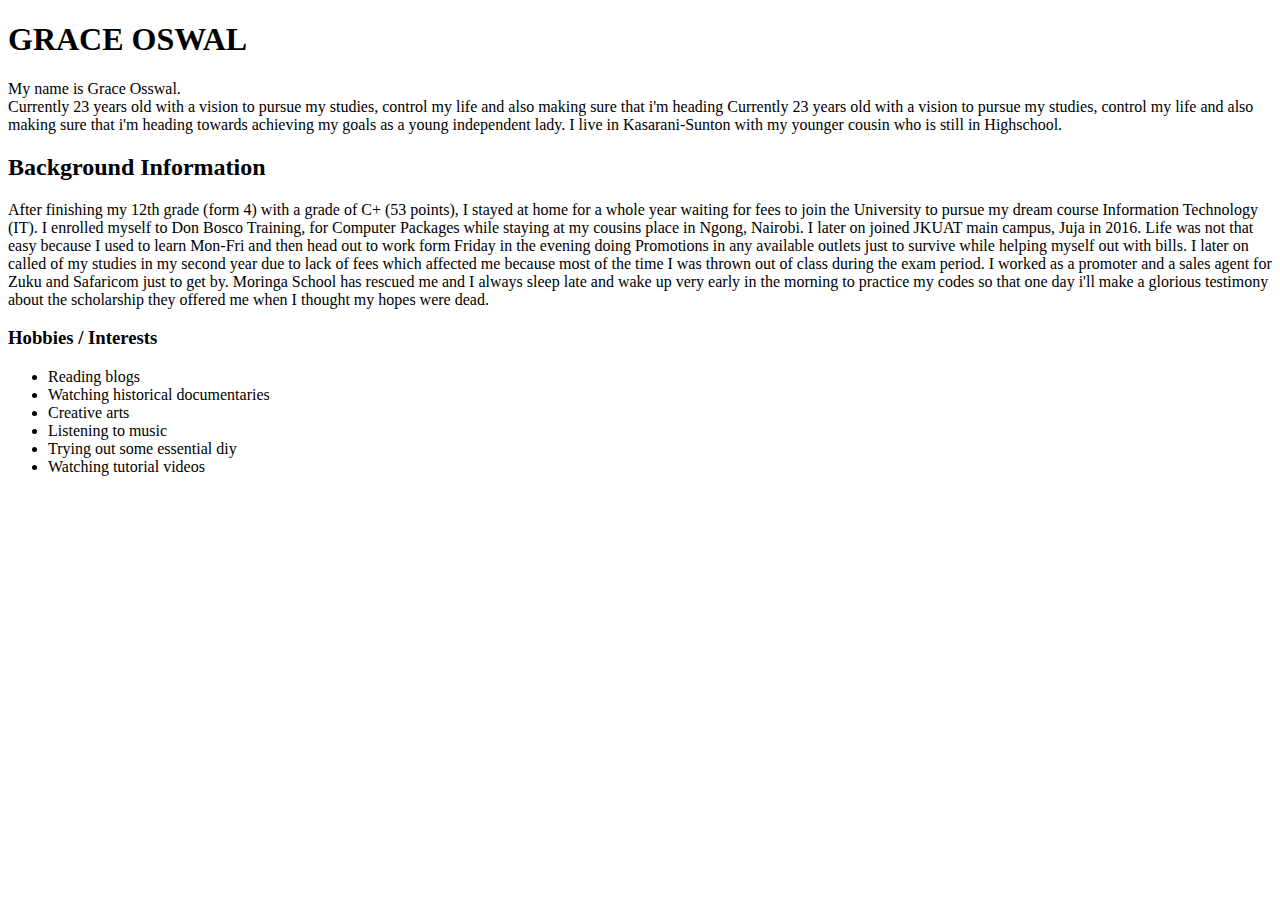
==== About me/aboutme.html @ 9657baef "add changes aboutme.html page" ====
<!DOCTYPE html>
<head>
<title> ABOUT ME </title>
	<body>
		<h1> GRACE OSWAL </h1>
			<p> My name is Grace Osswal. <br>Currently 23 years old with a vision to pursue my studies, control my life and also making sure that i'm heading
				Currently 23 years old with a vision to pursue my studies, control my life and also making sure that i'm heading
				towards achieving my goals as a young independent lady.
				I live in Kasarani-Sunton with my younger cousin who is still in Highschool.
		<h2> Background Information </h2>
			<p> After finishing my 12th grade (form 4) with a grade of C+ (53 points), I stayed at home for a whole year waiting for fees to join 
				the University to pursue my dream course Information Technology (IT). 
				I enrolled myself to Don Bosco Training, for Computer Packages while staying at my cousins place in Ngong, Nairobi.
				I later on joined JKUAT main campus, Juja in 2016. Life was not that easy because I used to learn Mon-Fri and then head out to work form
				Friday in the evening doing Promotions in any available outlets just to survive while helping myself out with bills.
				I later on called of my studies in my second year due to lack of fees which affected me because most of the time I was thrown out of class
				during the exam period.
				I worked as a promoter and a sales agent for Zuku and Safaricom just to get by. 

				Moringa School has rescued me and I always sleep late and wake up very early in the morning to practice my codes so that one day i'll make
				a glorious testimony about the scholarship they offered me when I thought my hopes were dead.
		<h3> Hobbies / Interests </h3>
			<p> 
			<ul>
				<li> Reading blogs </li>
				<li> Watching historical documentaries </li>
				<li> Creative arts </li>
				<li> Listening to music </li>
				<li> Trying out some essential diy </li>
				<li> Watching tutorial videos </li>
			</ul>
	</body>
</html>
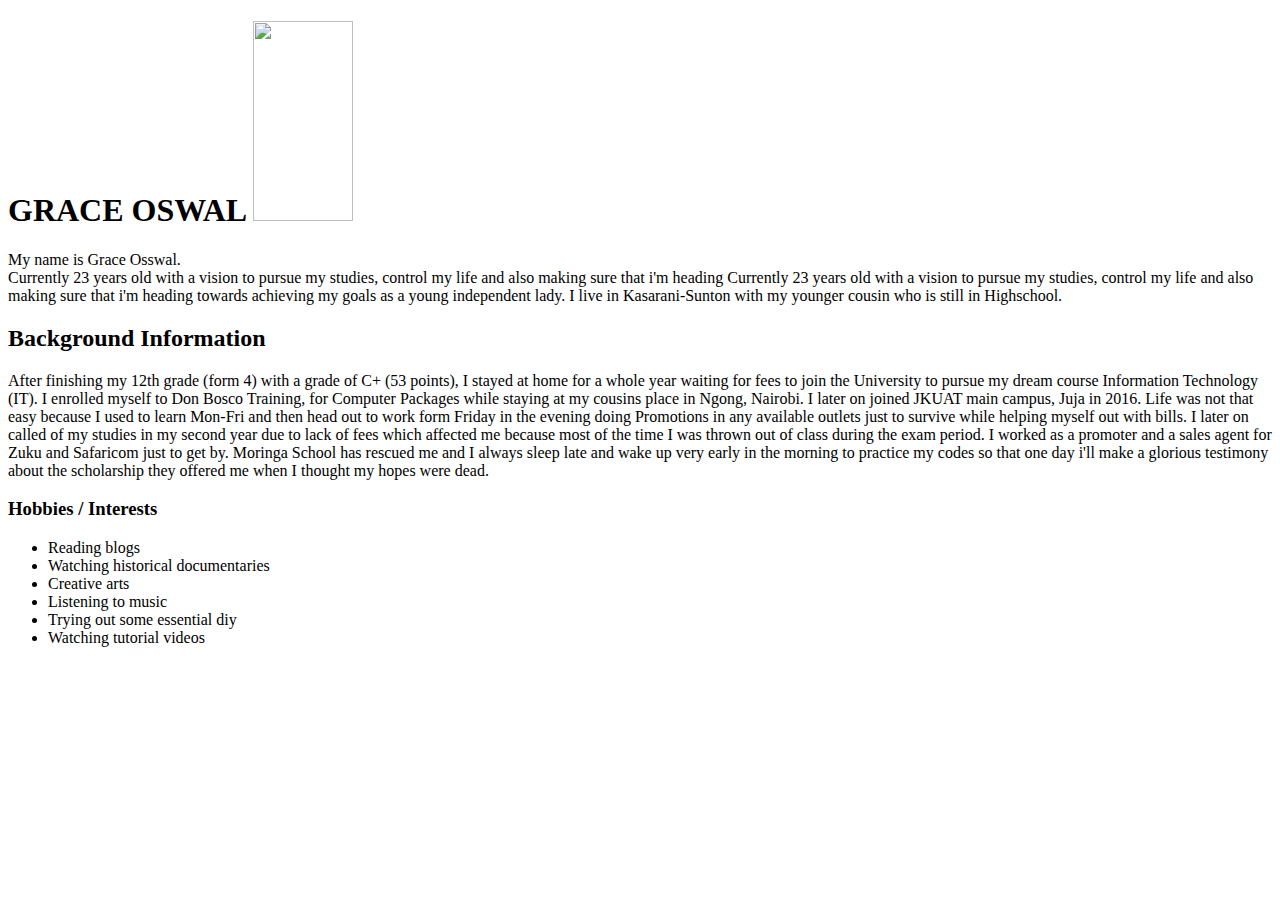
==== commit 51486667: "add to aboutme.css page" ====
--- a/About me/aboutme.html
+++ b/About me/aboutme.html
@@ -1,8 +1,10 @@
 <!DOCTYPE html>
 <head>
+<link href="./About me/aboutme.css" rel="stylesheet" type="text/css" media="all">
 <title> ABOUT ME </title>
 	<body>
-		<h1> GRACE OSWAL </h1>
+	
+		<h1> GRACE OSWAL <img src="./About me/image/ID.jpg"class="floatRight" width="100px" height="200px"></h1>
 			<p> My name is Grace Osswal. <br>Currently 23 years old with a vision to pursue my studies, control my life and also making sure that i'm heading
 				Currently 23 years old with a vision to pursue my studies, control my life and also making sure that i'm heading
 				towards achieving my goals as a young independent lady.
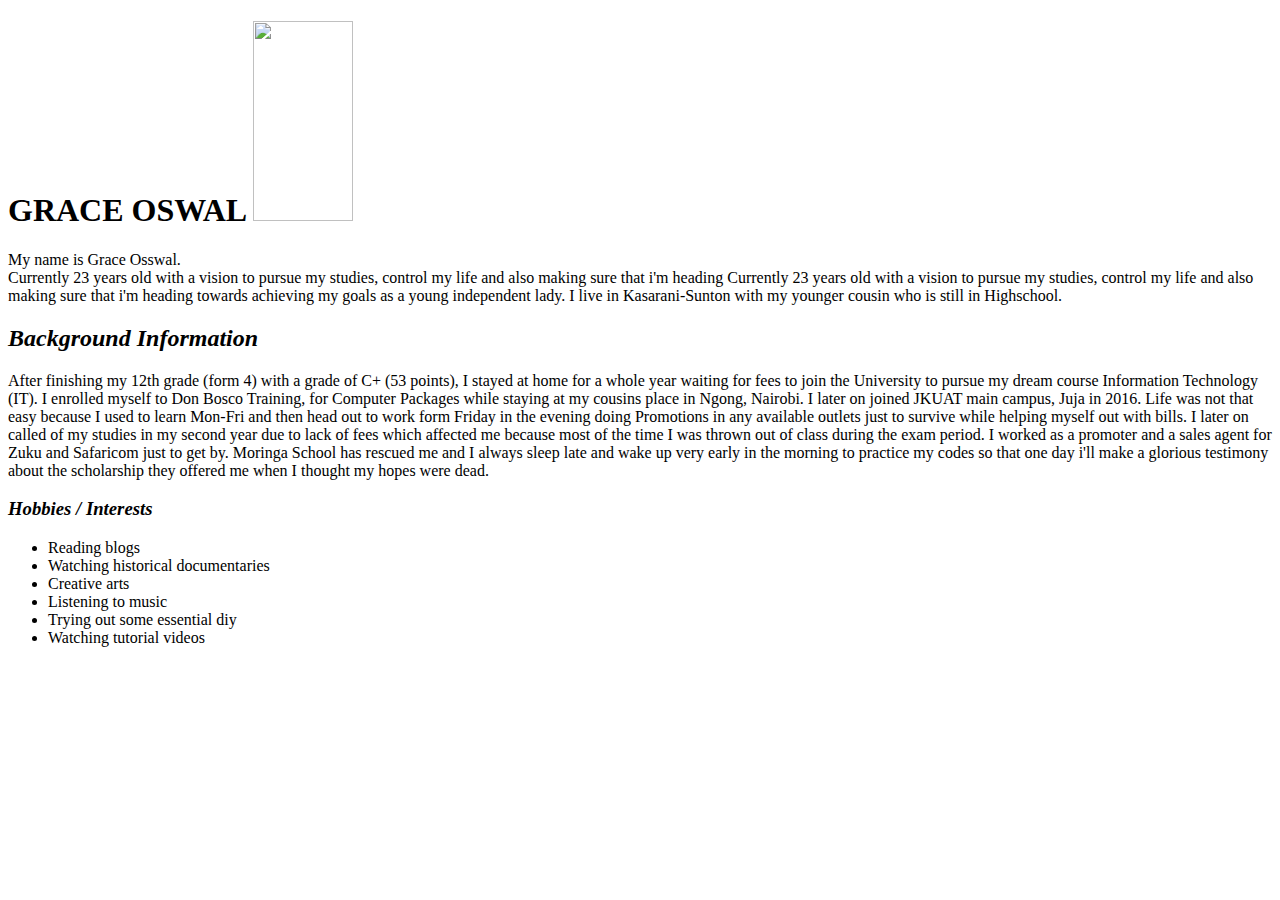
==== commit b50ad009: "add to aboutme.html page" ====
--- a/About me/aboutme.html
+++ b/About me/aboutme.html
@@ -9,7 +9,7 @@
 				Currently 23 years old with a vision to pursue my studies, control my life and also making sure that i'm heading
 				towards achieving my goals as a young independent lady.
 				I live in Kasarani-Sunton with my younger cousin who is still in Highschool.
-		<h2> Background Information </h2>
+		<h2><em> Background Information </em></h2>
 			<p> After finishing my 12th grade (form 4) with a grade of C+ (53 points), I stayed at home for a whole year waiting for fees to join 
 				the University to pursue my dream course Information Technology (IT). 
 				I enrolled myself to Don Bosco Training, for Computer Packages while staying at my cousins place in Ngong, Nairobi.
@@ -21,7 +21,7 @@
 
 				Moringa School has rescued me and I always sleep late and wake up very early in the morning to practice my codes so that one day i'll make
 				a glorious testimony about the scholarship they offered me when I thought my hopes were dead.
-		<h3> Hobbies / Interests </h3>
+		<h3><em> Hobbies / Interests </em></h3>
 			<p> 
 			<ul>
 				<li> Reading blogs </li>
